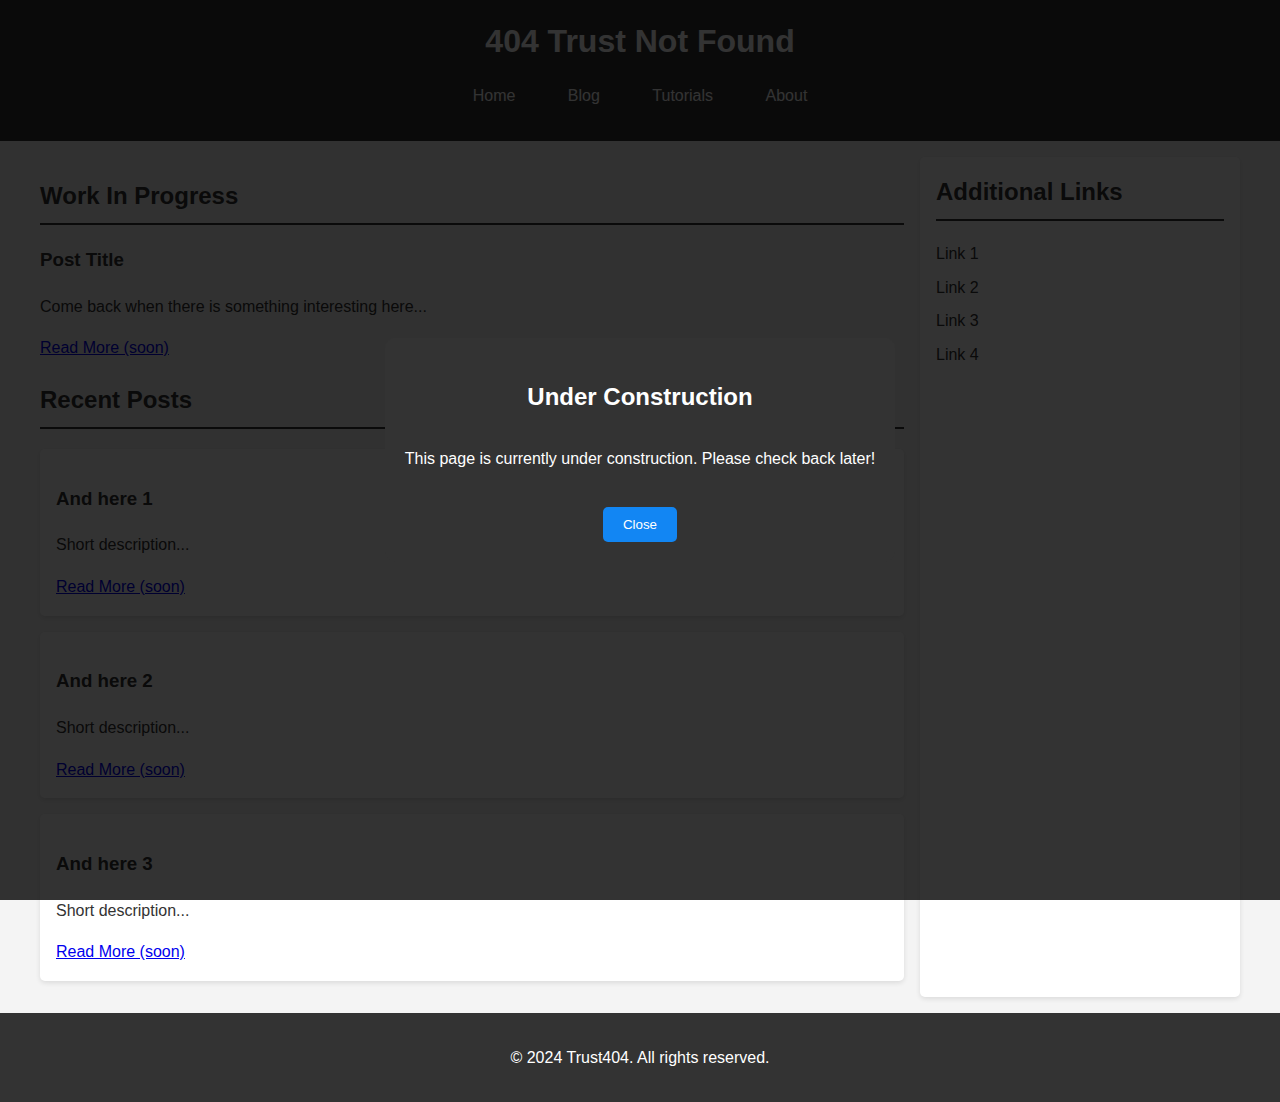
==== index.html @ abfa16e2 "fix fix" ====
<!DOCTYPE html>
<html lang="en">
<head>
    <meta charset="UTF-8">
    <meta name="viewport" content="width=device-width, initial-scale=1.0">
    <meta http-equiv="X-Content-Type-Options" content="nosniff">
    <meta name="referrer" content="no-referrer">
    <title>Trust404 Homepage</title>
    <link rel="icon" href="assets/images/favicon.ico" type="image/x-icon">
    <meta name="description" content="404 Trust Not Found is a tech blog sharing insights, tutorials, and the latest trends in the technology world.">
    <meta name="author" content="Known, Tech Enthusiast">
    <meta name="keywords" content="tech blog, tutorials, technology, insights, coding, programming, howto, games, configuration, pc, computers">
    <link rel="stylesheet" href="assets/css/main_styles.css">
</head>
<body>
    <header>
        <h1>404 Trust Not Found</h1>
        <nav>
            <ul>
                <li><a href="index.html">Home</a></li>
                <li><a href="blog.html">Blog</a></li>
                <li><a href="tutorials.html">Tutorials</a></li>
                <li><a href="about.html">About</a></li>
            </ul>
        </nav>
    </header>

    <div class="container">
        <main>
            <div class="content">
                <section class="featured-post">
                    <h2>Work In Progress</h2>
                    <article>
                        <h3>Post Title</h3>
                        <p>Come back when there is something interesting here...</p>
                        <a href="#">Read More (soon)</a>
                    </article>
                </section>
    
                <section class="recent-posts">
                    <h2>Recent Posts</h2>
                    <div class="post-preview">
                        <h3>And here 1</h3>
                        <p>Short description...</p>
                        <a href="#">Read More (soon)</a>
                    </div>
                    <div class="post-preview">
                        <h3>And here 2</h3>
                        <p>Short description...</p>
                        <a href="#">Read More (soon)</a>
                    </div>
                    <div class="post-preview">
                        <h3>And here 3</h3>
                        <p>Short description...</p>
                        <a href="#">Read More (soon)</a>
                    </div>
                </section>
            </div>
    
            <aside class="sidebar">
                <h2>Additional Links</h2>
                <ul>
                    <li><a href="#">Link 1</a></li>
                    <li><a href="#">Link 2</a></li>
                    <li><a href="#">Link 3</a></li>
                    <li><a href="#">Link 4</a></li>
                </ul>
            </aside>
        </main>
    </div>

    <footer>
        <p>&copy; 2024 Trust404. All rights reserved.</p>
    </footer>
    
    <div id="construction-popup" class="popup">
        <div class="popup-content">
            <h2>Under Construction</h2>
            <p>This page is currently under construction. Please check back later!</p>
            <button id="close-popup">Close</button>
        </div>
    </div>
    <script src="assets/js/main_script.js"></script>
</body>
</html>
---- assets/css/main_styles.css ----
body {
    font-family: Arial, sans-serif;
    line-height: 1.6;
    margin: 0;
    padding: 0;
    background-color: #f4f4f4;
    color: #333;
}

header {
    background: #333;
    color: #fff;
    padding: 1rem 0;
    text-align: center;
}

header h1 {
    margin: 0;
}

nav ul {
    list-style: none;
    padding: 0;
}

nav ul li {
    display: inline;
    margin: 0 1.5rem;
    position: relative;
}

nav ul li a {
    color: #fff;
    text-decoration: none;
    padding: 0.5rem 0;
    transition: color 0.3s, transform 0.3s;
}

nav ul li a::after {
    content: '';
    display: block;
    height: 2px;
    width: 0;
    background: #1286f3; /* Accent color for underline */
    transition: width 0.3s; /* Animate the width */
    position: absolute;
    left: 50%;
    bottom: -5px; /* Positioning below the text */
    transform: translateX(-50%); /* Center the underline */
}

nav ul li a:hover {
    color: #1286f3; /* Change text color on hover */
    transform: translateY(-2px); /* Lift effect */
}

nav ul li a:hover::after {
    width: 100%; /* Expand underline on hover */
}

.container {
    max-width: 1200px; /* Set a maximum width for the content */
    margin: 0 auto; /* Center the container */
    padding: 1rem; /* Add some padding */
}

main {
    display: flex; /* Use flexbox for layout */
}

.content {
    flex: 3; /* Main content area */
    margin-right: 1rem; /* Space between content and sidebar */
}

.sidebar {
    flex: 1; /* Sidebar area */
    background: #fff;
    padding: 1rem;
    border-radius: 5px;
    box-shadow: 0 2px 5px rgba(0, 0, 0, 0.1);
}

.sidebar h2 {
    margin-top: 0;
}

.sidebar ul {
    list-style: none;
    padding: 0;
}

.sidebar ul li {
    margin: 0.5rem 0;
}

.sidebar ul li a {
    text-decoration: none;
    color: #333;
    transition: color 0.3s;
}

.sidebar ul li a:hover {
    color: #1286f3; /* Hover color */
}

h2 {
    border-bottom: 2px solid #333;
    padding-bottom: 0.5rem;
}

.article, .post-preview {
    background: #fff;
    padding: 1rem;
    margin: 1rem 0;
    border-radius: 5px;
    box-shadow: 0 2px 5px rgba(0, 0, 0, 0.1);
}

footer {
    text-align: center;
    padding: 1rem 0;
    background: #333;
    color: #fff;
}

.popup {
    display: none; /* Hidden by default */
    position: fixed;
    top: 0;
    left: 0;
    width: 100%;
    height: 100%;
    background-color: rgba(0, 0, 0, 0.8); /* Semi-transparent background */
    color: white;
    z-index: 1000; /* On top of other elements */
    justify-content: center;
    align-items: center;
}

.popup-content {
    text-align: center;
    padding: 20px;
    background: #333;
    border-radius: 10px;
}

#close-popup {
    margin-top: 20px;
    padding: 10px 20px;
    border: none;
    background: #1286f3;
    color: white;
    cursor: pointer;
    border-radius: 5px;
}

#close-popup:hover {
    background: #1286f3;
}

.about {
    display: flex;
    flex-direction: column;
    align-items: center;
    margin: 1rem;
    padding: 2rem;
    background: #fff;
    border-radius: 5px;
    box-shadow: 0 2px 5px rgba(0, 0, 0, 0.1);
}

.about h2 {
    color: #1286f3;
    margin-bottom: 1rem;
}

.about p {
    max-width: 600px;
    text-align: center;
    line-height: 1.6;
    margin: 0.5rem 0;
}

.about img {
    border-radius: 50%;
    width: 150px;
    height: 150px;
    margin-bottom: 1rem;
}

.about .interests {
    margin-top: 2rem;
    display: flex;
    flex-direction: column;
    align-items: center;
    background: #f4f4f4;
    padding: 1rem;
    border-radius: 5px;
    box-shadow: 0 2px 5px rgba(0, 0, 0, 0.1);
    width: 100%;
}

.about .interests h3 {
    margin: 0.5rem 0;
}

.about_container {
    max-width: 1000px; /* Set a maximum width for the content */
    margin: 0 auto; /* Center the container */
    padding: 1rem; /* Add some padding */
}

.main_about {
    display:grid;
}

.about_footer {
    text-align: center;
    padding: 1rem 0;
    background: #333;
    color: #fff;
    bottom: 0%;
    position: relative;
    width: 100%;
}
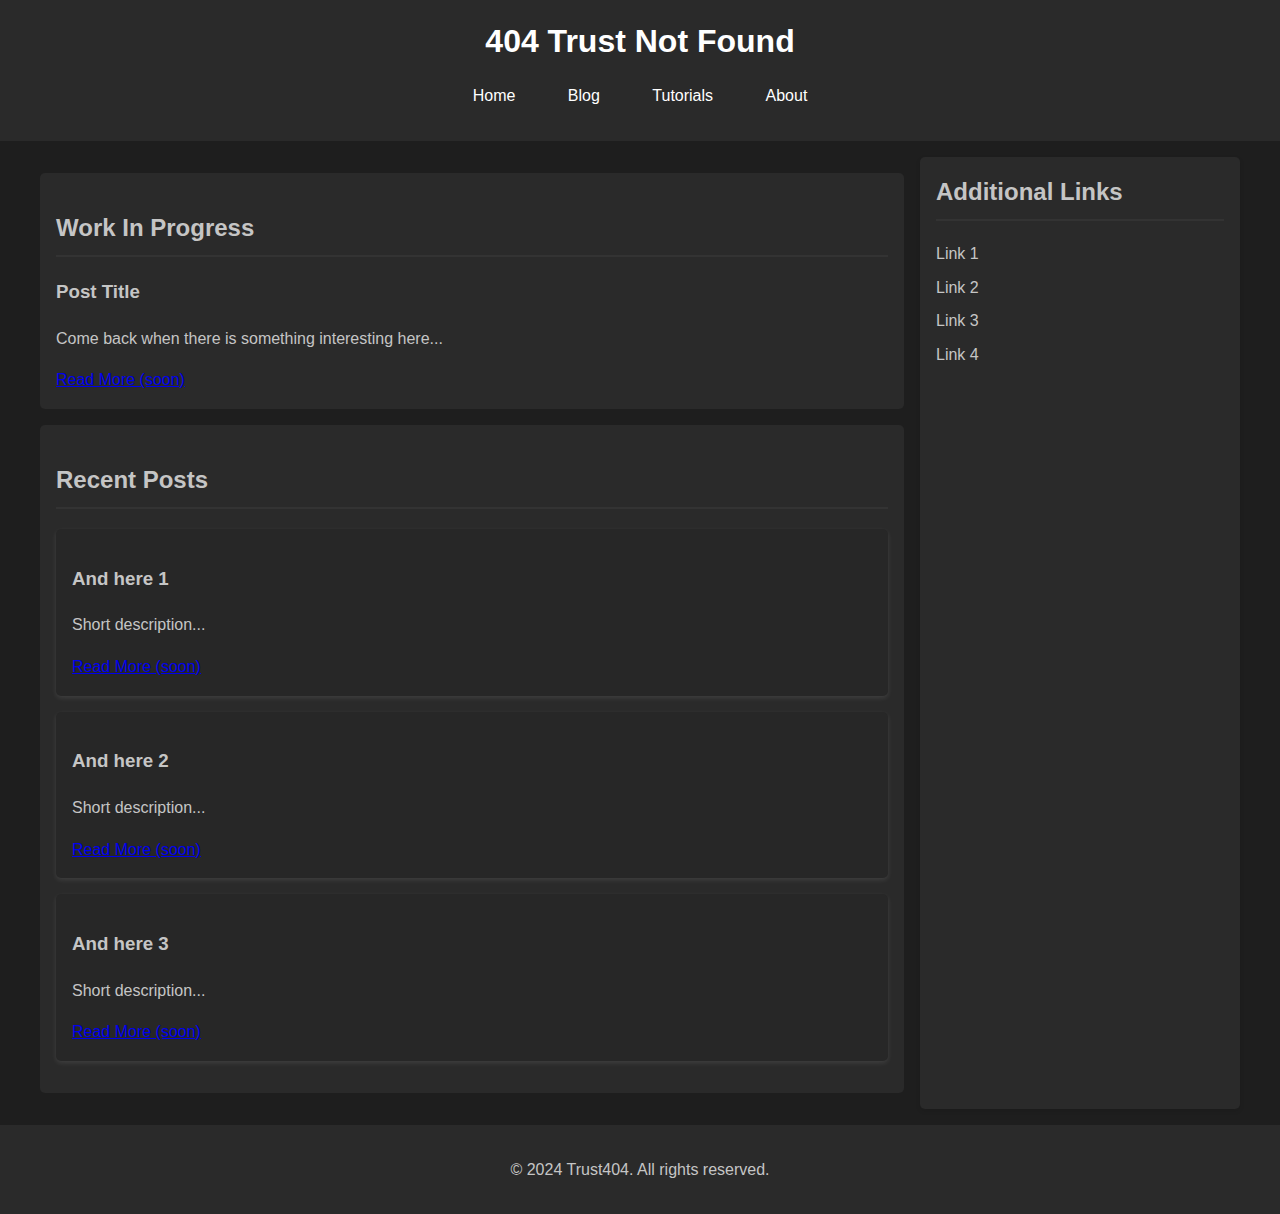
==== commit 64eb11e5: "dark mode 2" ====
--- a/index.html
+++ b/index.html
@@ -6,7 +6,7 @@
     <meta http-equiv="X-Content-Type-Options" content="nosniff">
     <meta name="referrer" content="no-referrer">
     <title>Trust404 Homepage</title>
-    <link rel="icon" href="assets/images/favicon.ico" type="image/x-icon">
+    <link rel="icon" href="assets/images/profile.jpg" type="image/x-icon" id="favicon">
     <meta name="description" content="404 Trust Not Found is a tech blog sharing insights, tutorials, and the latest trends in the technology world.">
     <meta name="author" content="Known, Tech Enthusiast">
     <meta name="keywords" content="tech blog, tutorials, technology, insights, coding, programming, howto, games, configuration, pc, computers">
--- a/assets/css/main_styles.css
+++ b/assets/css/main_styles.css
@@ -3,16 +3,24 @@
     line-height: 1.6;
     margin: 0;
     padding: 0;
-    background-color: #f4f4f4;
-    color: #333;
+    background-color: #1e1e1e;
+    color: #c5c5c5;
 }
 
 header {
-    background: #333;
+    background: #2a2a2a;
     color: #fff;
     padding: 1rem 0;
     text-align: center;
 }
+
+.featured-post, .recent-posts {
+    background: #2a2a2a;
+    padding: 1rem;
+    border-radius: 5px;
+    margin: 1rem 0;
+}
+
 
 header h1 {
     margin: 0;
@@ -75,7 +83,7 @@
 
 .sidebar {
     flex: 1; /* Sidebar area */
-    background: #fff;
+    background: #2a2a2a;
     padding: 1rem;
     border-radius: 5px;
     box-shadow: 0 2px 5px rgba(0, 0, 0, 0.1);
@@ -96,7 +104,7 @@
 
 .sidebar ul li a {
     text-decoration: none;
-    color: #333;
+    color: #c5c5c5;
     transition: color 0.3s;
 }
 
@@ -110,18 +118,18 @@
 }
 
 .article, .post-preview {
-    background: #fff;
+    background: #272727;
     padding: 1rem;
     margin: 1rem 0;
     border-radius: 5px;
-    box-shadow: 0 2px 5px rgba(0, 0, 0, 0.1);
+    box-shadow: 0 2px 5px rgba(255, 255, 255, 0.1);
 }
 
 footer {
     text-align: center;
     padding: 1rem 0;
-    background: #333;
-    color: #fff;
+    background: #2a2a2a;
+    color: #c5c5c5;
 }
 
 .popup {
@@ -141,7 +149,7 @@
 .popup-content {
     text-align: center;
     padding: 20px;
-    background: #333;
+    background: #000000;
     border-radius: 10px;
 }
 
@@ -149,7 +157,7 @@
     margin-top: 20px;
     padding: 10px 20px;
     border: none;
-    background: #1286f3;
+    background: #0d467c;
     color: white;
     cursor: pointer;
     border-radius: 5px;
@@ -165,9 +173,9 @@
     align-items: center;
     margin: 1rem;
     padding: 2rem;
-    background: #fff;
-    border-radius: 5px;
-    box-shadow: 0 2px 5px rgba(0, 0, 0, 0.1);
+    background: #2a2a2a;
+    border-radius: 5px;
+    box-shadow: 0 2px 5px rgba(255, 255, 255, 0.1);
 }
 
 .about h2 {
@@ -194,10 +202,10 @@
     display: flex;
     flex-direction: column;
     align-items: center;
-    background: #f4f4f4;
-    padding: 1rem;
-    border-radius: 5px;
-    box-shadow: 0 2px 5px rgba(0, 0, 0, 0.1);
+    background: #252525;
+    padding: 1rem;
+    border-radius: 5px;
+    box-shadow: 0 2px 5px rgba(255, 255, 255, 0.1);
     width: 100%;
 }
 
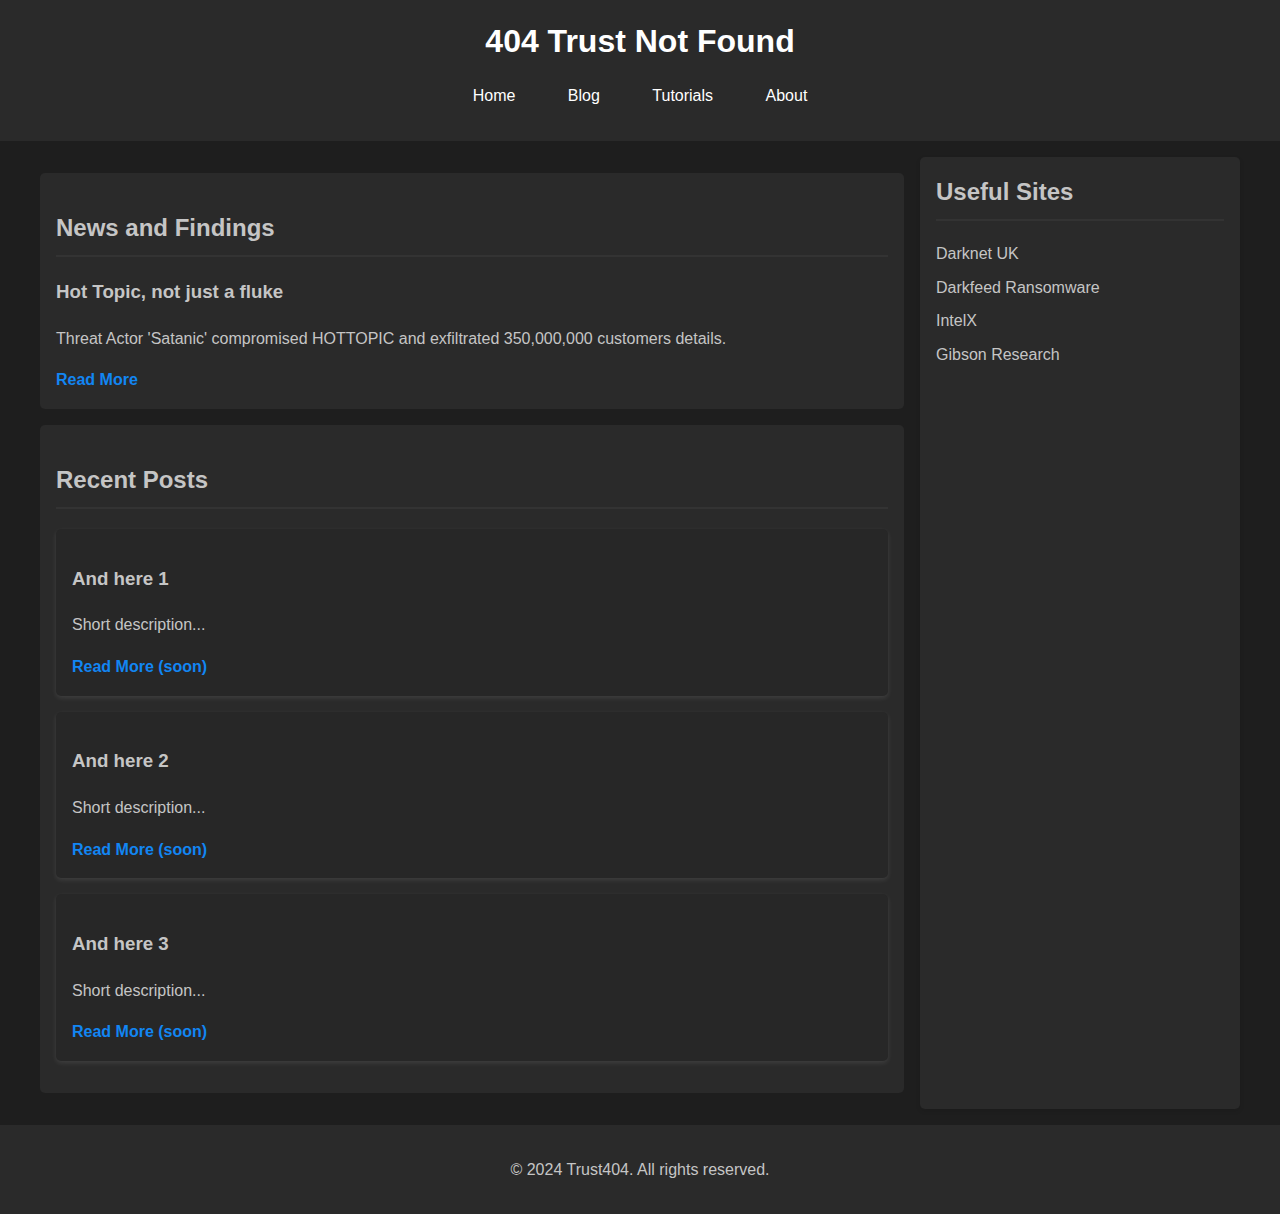
==== commit 9bb16920: "v1" ====
--- a/index.html
+++ b/index.html
@@ -5,7 +5,7 @@
     <meta name="viewport" content="width=device-width, initial-scale=1.0">
     <meta http-equiv="X-Content-Type-Options" content="nosniff">
     <meta name="referrer" content="no-referrer">
-    <title>Trust404 Homepage</title>
+    <title>Trust Not Found</title>
     <link rel="icon" href="assets/images/profile.jpg" type="image/x-icon" id="favicon">
     <meta name="description" content="404 Trust Not Found is a tech blog sharing insights, tutorials, and the latest trends in the technology world.">
     <meta name="author" content="Known, Tech Enthusiast">
@@ -29,11 +29,11 @@
         <main>
             <div class="content">
                 <section class="featured-post">
-                    <h2>Work In Progress</h2>
+                    <h2>News and Findings</h2>
                     <article>
-                        <h3>Post Title</h3>
-                        <p>Come back when there is something interesting here...</p>
-                        <a href="#">Read More (soon)</a>
+                        <h3>Hot Topic, not just a fluke</h3>
+                        <p>Threat Actor 'Satanic' compromised HOTTOPIC and exfiltrated 350,000,000 customers details.</p>
+                        <a class="links" href="https://www.infostealers.com/article/largest-retail-breach-in-history-350-million-hot-topic-customers-personal-and-payment-data-exposed-as-a-result-of-infostealer-infection/">Read More</a>
                     </article>
                 </section>
     
@@ -42,28 +42,28 @@
                     <div class="post-preview">
                         <h3>And here 1</h3>
                         <p>Short description...</p>
-                        <a href="#">Read More (soon)</a>
+                        <a class="links" href="#">Read More (soon)</a>
                     </div>
                     <div class="post-preview">
                         <h3>And here 2</h3>
                         <p>Short description...</p>
-                        <a href="#">Read More (soon)</a>
+                        <a class="links" href="#">Read More (soon)</a>
                     </div>
                     <div class="post-preview">
                         <h3>And here 3</h3>
                         <p>Short description...</p>
-                        <a href="#">Read More (soon)</a>
+                        <a class="links" href="#">Read More (soon)</a>
                     </div>
                 </section>
             </div>
     
             <aside class="sidebar">
-                <h2>Additional Links</h2>
+                <h2>Useful Sites</h2>
                 <ul>
-                    <li><a href="#">Link 1</a></li>
-                    <li><a href="#">Link 2</a></li>
-                    <li><a href="#">Link 3</a></li>
-                    <li><a href="#">Link 4</a></li>
+                    <li><a href="https://www.darknet.org.uk/">Darknet UK</a></li>
+                    <li><a href="https://darkfeed.io/indexransomware/">Darkfeed Ransomware</a></li>
+                    <li><a href="https://intelx.io/">IntelX</a></li>
+                    <li><a href="https://www.grc.com">Gibson Research</a></li>
                 </ul>
             </aside>
         </main>
@@ -72,14 +72,6 @@
     <footer>
         <p>&copy; 2024 Trust404. All rights reserved.</p>
     </footer>
-    
-    <div id="construction-popup" class="popup">
-        <div class="popup-content">
-            <h2>Under Construction</h2>
-            <p>This page is currently under construction. Please check back later!</p>
-            <button id="close-popup">Close</button>
-        </div>
-    </div>
-    <script src="assets/js/main_script.js"></script>
+    <script src="assets/js/eye_script.js"></script>
 </body>
 </html>
--- a/assets/css/main_styles.css
+++ b/assets/css/main_styles.css
@@ -49,40 +49,40 @@
     display: block;
     height: 2px;
     width: 0;
-    background: #1286f3; /* Accent color for underline */
-    transition: width 0.3s; /* Animate the width */
+    background: #1286f3; 
+    transition: width 0.3s; 
     position: absolute;
     left: 50%;
-    bottom: -5px; /* Positioning below the text */
-    transform: translateX(-50%); /* Center the underline */
+    bottom: -5px; 
+    transform: translateX(-50%); 
 }
 
 nav ul li a:hover {
-    color: #1286f3; /* Change text color on hover */
-    transform: translateY(-2px); /* Lift effect */
+    color: #1286f3; 
+    transform: translateY(-2px); 
 }
 
 nav ul li a:hover::after {
-    width: 100%; /* Expand underline on hover */
+    width: 100%; 
 }
 
 .container {
-    max-width: 1200px; /* Set a maximum width for the content */
-    margin: 0 auto; /* Center the container */
-    padding: 1rem; /* Add some padding */
+    max-width: 1200px; 
+    margin: 0 auto; 
+    padding: 1rem; 
 }
 
 main {
-    display: flex; /* Use flexbox for layout */
+    display: flex; 
 }
 
 .content {
-    flex: 3; /* Main content area */
-    margin-right: 1rem; /* Space between content and sidebar */
+    flex: 3; 
+    margin-right: 1rem; 
 }
 
 .sidebar {
-    flex: 1; /* Sidebar area */
+    flex: 1; 
     background: #2a2a2a;
     padding: 1rem;
     border-radius: 5px;
@@ -109,7 +109,7 @@
 }
 
 .sidebar ul li a:hover {
-    color: #1286f3; /* Hover color */
+    color: #1286f3;
 }
 
 h2 {
@@ -130,41 +130,6 @@
     padding: 1rem 0;
     background: #2a2a2a;
     color: #c5c5c5;
-}
-
-.popup {
-    display: none; /* Hidden by default */
-    position: fixed;
-    top: 0;
-    left: 0;
-    width: 100%;
-    height: 100%;
-    background-color: rgba(0, 0, 0, 0.8); /* Semi-transparent background */
-    color: white;
-    z-index: 1000; /* On top of other elements */
-    justify-content: center;
-    align-items: center;
-}
-
-.popup-content {
-    text-align: center;
-    padding: 20px;
-    background: #000000;
-    border-radius: 10px;
-}
-
-#close-popup {
-    margin-top: 20px;
-    padding: 10px 20px;
-    border: none;
-    background: #0d467c;
-    color: white;
-    cursor: pointer;
-    border-radius: 5px;
-}
-
-#close-popup:hover {
-    background: #1286f3;
 }
 
 .about {
@@ -214,9 +179,9 @@
 }
 
 .about_container {
-    max-width: 1000px; /* Set a maximum width for the content */
-    margin: 0 auto; /* Center the container */
-    padding: 1rem; /* Add some padding */
+    max-width: 1000px; 
+    margin: 0 auto;
+    padding: 1rem;
 }
 
 .main_about {
@@ -231,4 +196,32 @@
     bottom: 0%;
     position: relative;
     width: 100%;
+}
+
+.links {
+    color: #1286f3;
+    text-decoration: none;
+    font-weight: bold;
+}
+
+.links:hover {
+    color: #c5c5c5;
+}
+
+code {
+    font-family: 'Courier New', Courier, monospace;
+}
+
+.direction {
+    font-weight: bold;
+}
+
+#warning {
+    color: red;
+    text-align: center;
+}
+
+.tutorial-image {
+    max-height: 300px;
+    width: 100%;
 }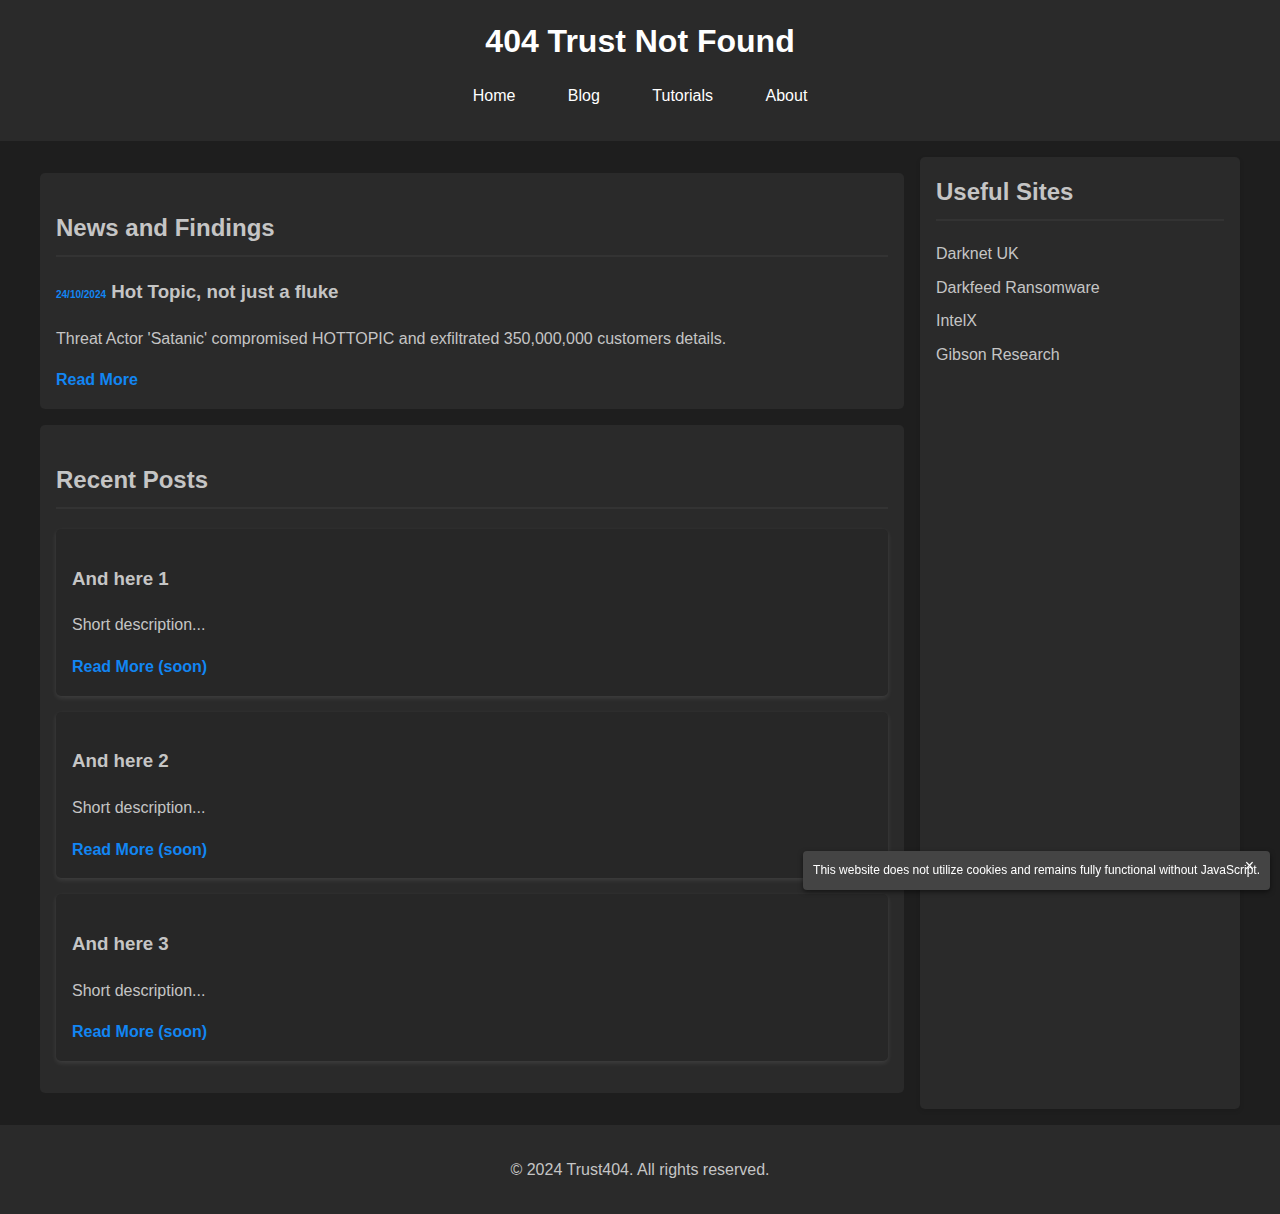
==== commit ce099569: "remove js" ====
--- a/index.html
+++ b/index.html
@@ -31,7 +31,7 @@
                 <section class="featured-post">
                     <h2>News and Findings</h2>
                     <article>
-                        <h3>Hot Topic, not just a fluke</h3>
+                        <h3><span class="post_date">24/10/2024</span> Hot Topic, not just a fluke</h3>
                         <p>Threat Actor 'Satanic' compromised HOTTOPIC and exfiltrated 350,000,000 customers details.</p>
                         <a class="links" href="https://www.infostealers.com/article/largest-retail-breach-in-history-350-million-hot-topic-customers-personal-and-payment-data-exposed-as-a-result-of-infostealer-infection/">Read More</a>
                     </article>
@@ -71,7 +71,10 @@
 
     <footer>
         <p>&copy; 2024 Trust404. All rights reserved.</p>
+        <div class="footer-notice">
+            This website does not utilize cookies and remains fully functional without JavaScript.
+            <button class="close-btn" onclick="this.parentElement.style.display='none';">&times;</button>
+        </div>
     </footer>
-    <script src="assets/js/eye_script.js"></script>
 </body>
 </html>
--- a/assets/css/main_styles.css
+++ b/assets/css/main_styles.css
@@ -224,4 +224,56 @@
 .tutorial-image {
     max-height: 300px;
     width: 100%;
+    border-radius: 0px; 
+    box-shadow: 0 10px 10px rgba(0, 0, 0, 0.5); 
+    margin: 20px 0; 
+}
+
+.image-container:hover {
+    box-shadow: 0 4px 20px rgba(0, 0, 0, 0.8); 
+    transition: box-shadow 0.3s; 
+}
+
+figcaption {
+    text-align: center;
+    font-size: 14px;
+    color: #ddd; 
+    margin-top: 8px; 
+}
+
+.image-container {
+    background-color: #333; 
+    border-radius: 3px; 
+    padding: 15px; 
+    margin: 20px 0; 
+    box-shadow: 0 2px 10px rgba(0, 0, 0, 0.6);
+}
+
+.post_date {
+    font-size: x-small;
+    color: #1286f3;
+}
+
+.footer-notice {
+    background-color: #444; 
+    color: #fff; 
+    padding: 10px; 
+    font-size: 12px; 
+    position: fixed; 
+    bottom: 10px; 
+    right: 10px; 
+    border-radius: 4px; 
+    box-shadow: 0 2px 5px rgba(0, 0, 0, 0.5); 
+    z-index: 1000; 
+}
+
+.close-btn {
+    background: none; 
+    border: none; 
+    color: #fff; 
+    cursor: pointer; 
+    font-size: 16px; 
+    position: absolute; 
+    top: 5px; 
+    right: 10px; 
 }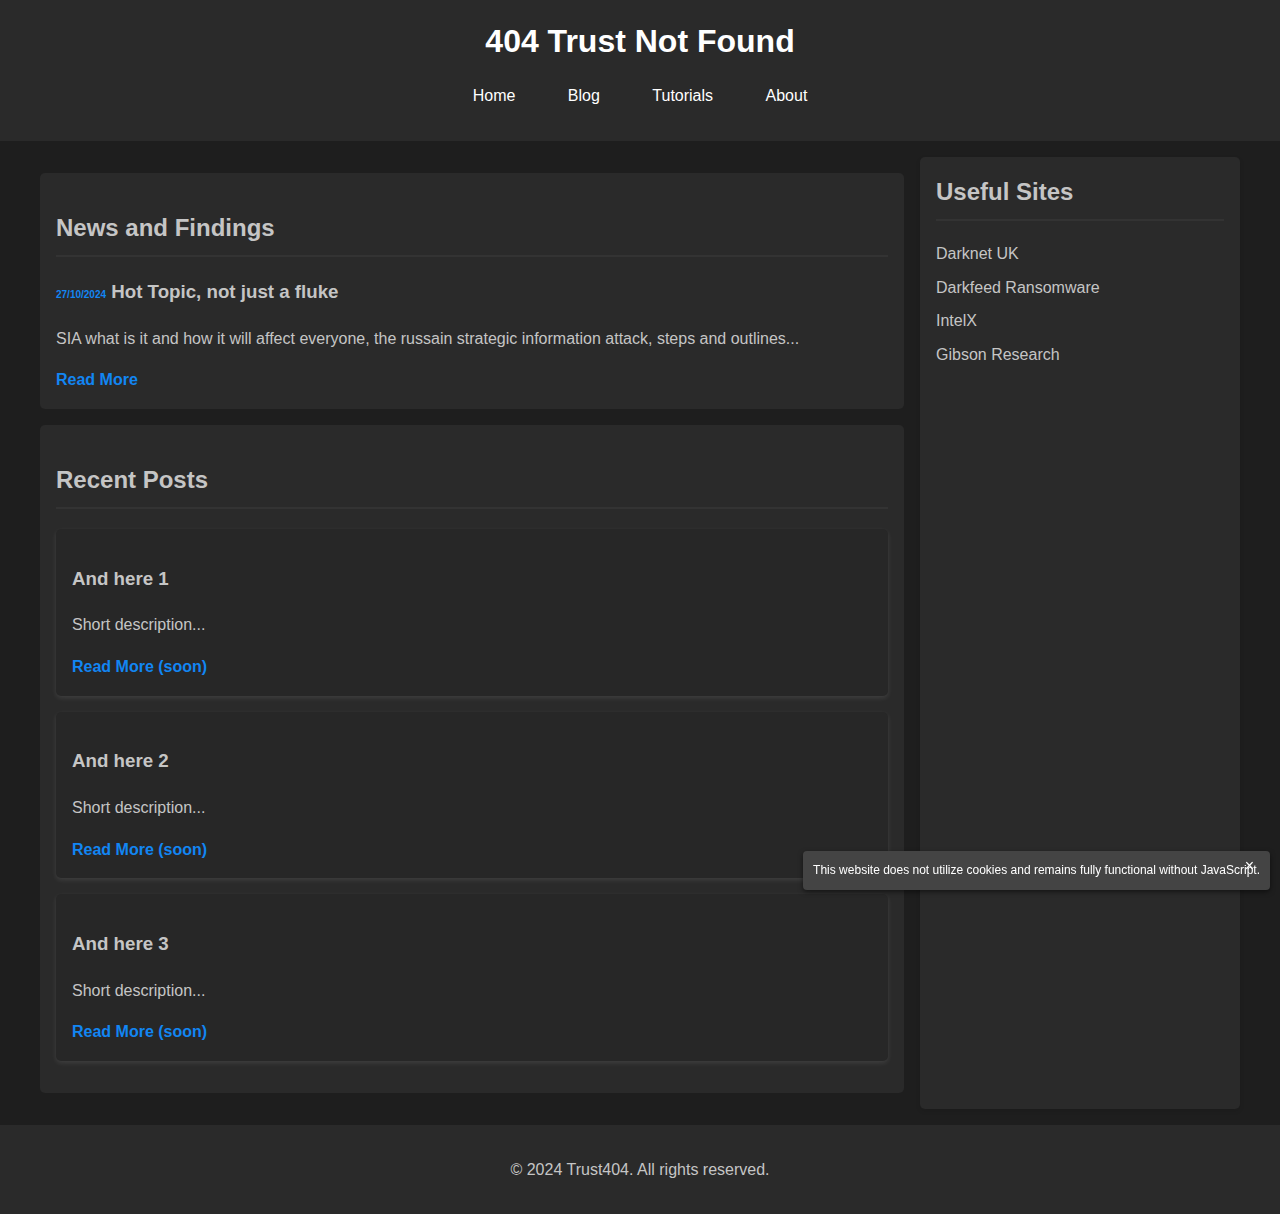
==== commit f37f1519: "news" ====
--- a/index.html
+++ b/index.html
@@ -31,9 +31,9 @@
                 <section class="featured-post">
                     <h2>News and Findings</h2>
                     <article>
-                        <h3><span class="post_date">24/10/2024</span> Hot Topic, not just a fluke</h3>
-                        <p>Threat Actor 'Satanic' compromised HOTTOPIC and exfiltrated 350,000,000 customers details.</p>
-                        <a class="links" href="https://www.infostealers.com/article/largest-retail-breach-in-history-350-million-hot-topic-customers-personal-and-payment-data-exposed-as-a-result-of-infostealer-infection/">Read More</a>
+                        <h3><span class="post_date">27/10/2024</span> Hot Topic, not just a fluke</h3>
+                        <p>SIA what is it and how it will affect everyone, the russain strategic information attack, steps and outlines...</p>
+                        <a class="links" href="https://www.recordedfuture.com/research/russian-strategic-information-attack-catastrophic-effect">Read More</a>
                     </article>
                 </section>
     
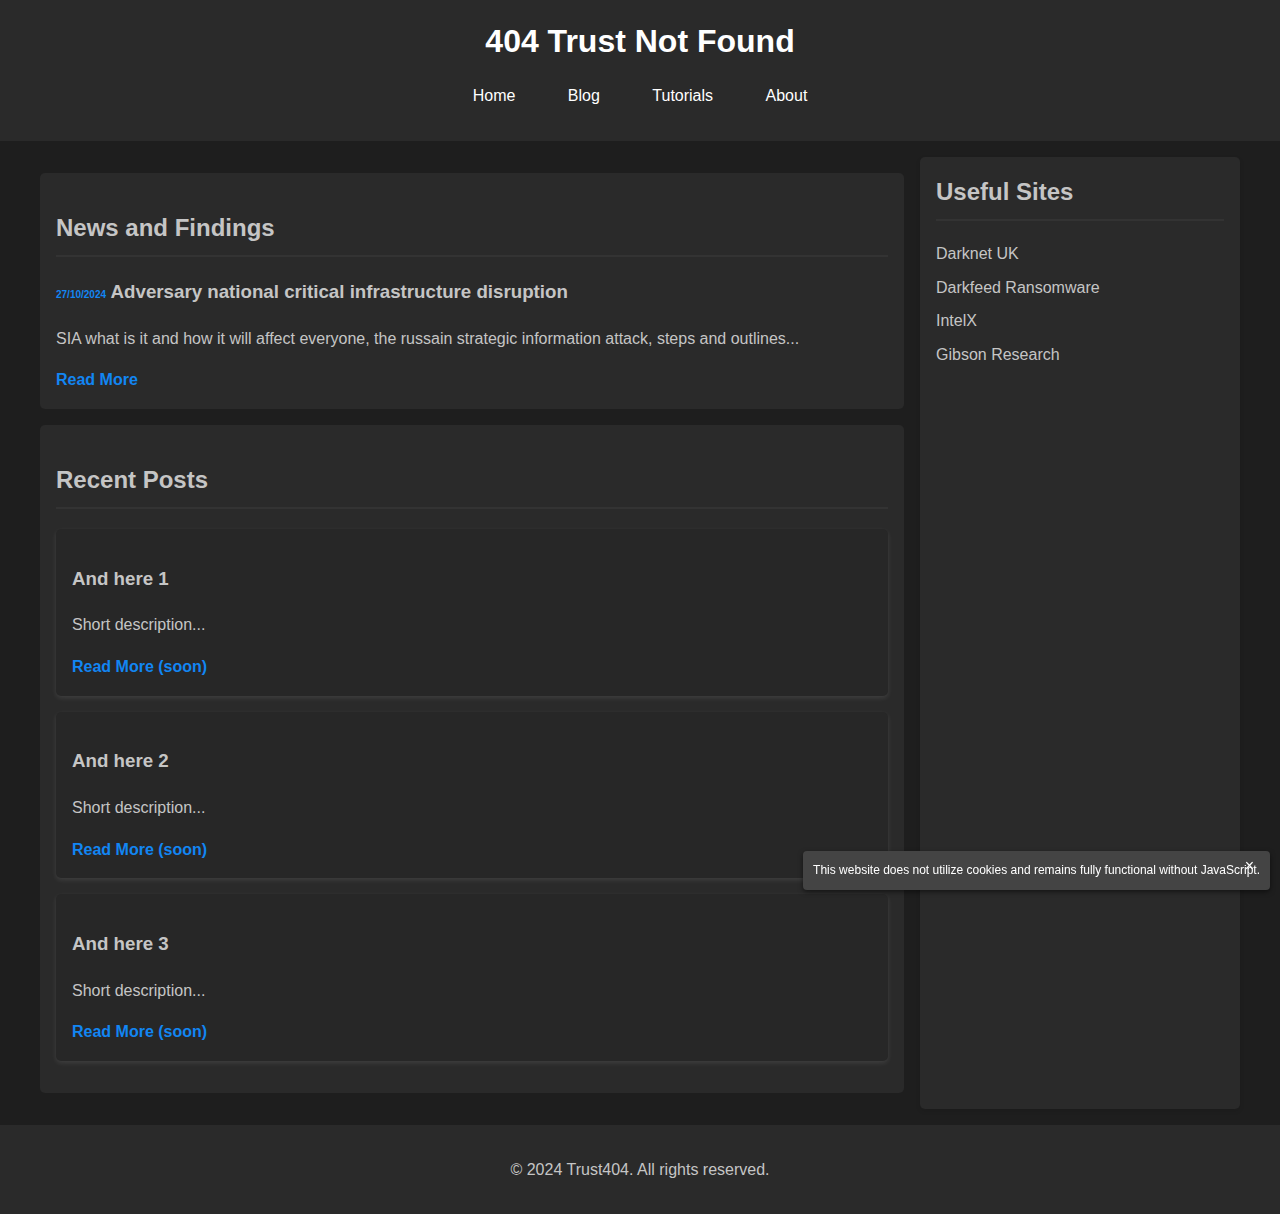
==== commit fb60f75a: "news2" ====
--- a/index.html
+++ b/index.html
@@ -31,7 +31,7 @@
                 <section class="featured-post">
                     <h2>News and Findings</h2>
                     <article>
-                        <h3><span class="post_date">27/10/2024</span> Hot Topic, not just a fluke</h3>
+                        <h3><span class="post_date">27/10/2024</span> Adversary national critical infrastructure disruption</h3>
                         <p>SIA what is it and how it will affect everyone, the russain strategic information attack, steps and outlines...</p>
                         <a class="links" href="https://www.recordedfuture.com/research/russian-strategic-information-attack-catastrophic-effect">Read More</a>
                     </article>
